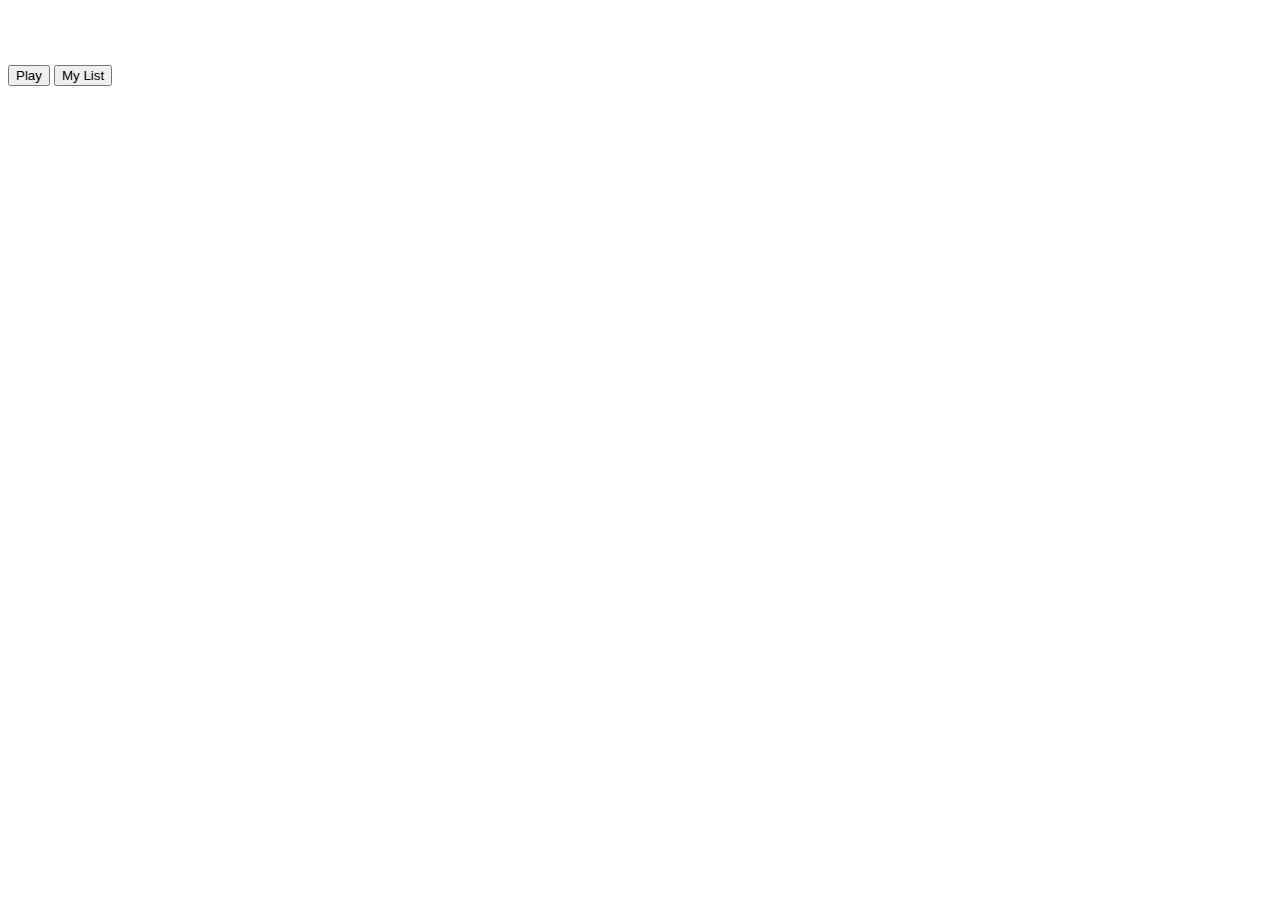
==== index.html @ 02dd474b "Add files via upload" ====
<!DOCTYPE html>
<html lang="en">
<head>
    <meta charset="UTF-8">
    <meta name="viewport" content="width=device-width, initial-scale=1.0">
    <title>Home | Netflix</title>
    <link rel="stylesheet" href="home_page.css"/>
    <script src="script2.js"></script>
</head>
<body>
    <!-- navbar -->
    <div class="nav"> 
        <div class="nav_left">
            <a href="index.html">
                <img class="nav_logo" src="./netlogo2.png" alt="">
            </a>

        </div>
        <div class="nav_right">
            <img src="./avatar.png" class="nav_avatar" alt="">
        </div>
    </div>

<!-- banner -->
<header id="banner">
    <div id="banner_contents">
        <h1 id="banner_title"></h1>
        <div id="banner_buttons">
            <button id="banner_button_play">Play</button>
            <button id="banner_button_list">My List</button>
    </div>
    <p id="banner_description"></p>
    </div>
    <div id="banner_fadeBottom"></div>
</header>
<!-- row -->
<div id="headrow">
    <div class="row">
        <h2 class="row_title"></h2>
        <div class="row_posters"></div>
    </div>
</div>

<script>
    window.addEventListener("scroll",function(){
      var nav=document.querySelector(".nav");
      nav.classList.toggle("active",window.scrollY>0);
    })
</script>
</body>
</html>
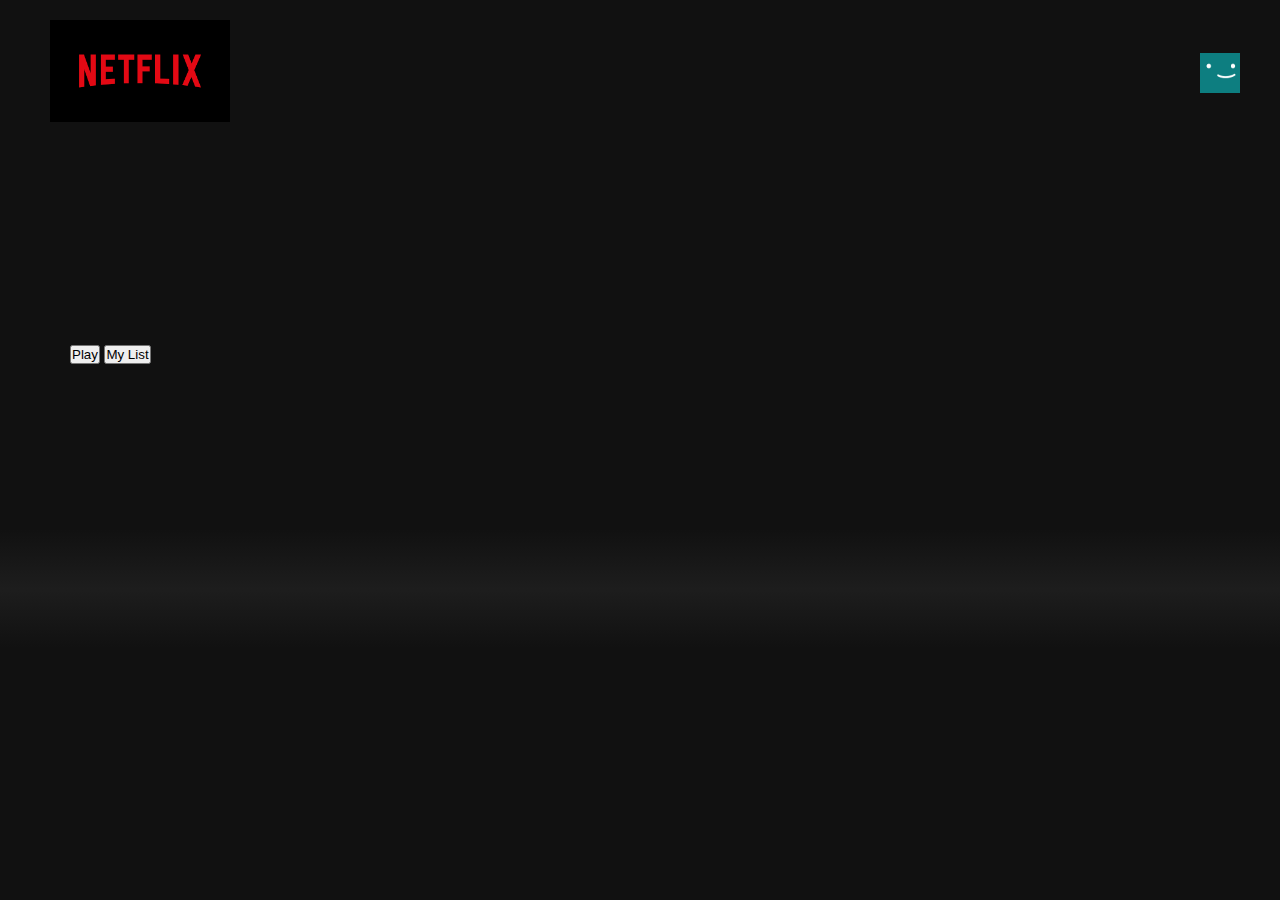
==== commit e6d67470: "Update index.html" ====
--- a/index.html
+++ b/index.html
@@ -4,20 +4,20 @@
     <meta charset="UTF-8">
     <meta name="viewport" content="width=device-width, initial-scale=1.0">
     <title>Home | Netflix</title>
-    <link rel="stylesheet" href="home_page.css"/>
-    <script src="script2.js"></script>
+    <link rel="stylesheet" href="Netflix Clone/home_page.css"/>
+    <script src="Netflix Clone/script2.js"></script>
 </head>
 <body>
     <!-- navbar -->
     <div class="nav"> 
         <div class="nav_left">
             <a href="index.html">
-                <img class="nav_logo" src="./netlogo2.png" alt="">
+                <img class="nav_logo" src="Netflix Clone/netlogo2.png" alt="">
             </a>
 
         </div>
         <div class="nav_right">
-            <img src="./avatar.png" class="nav_avatar" alt="">
+            <img src="Netflix Clone/avatar.png" class="nav_avatar" alt="">
         </div>
     </div>
 
@@ -48,4 +48,4 @@
     })
 </script>
 </body>
-</html>+</html>
--- a/Netflix Clone/home_page.css
+++ b/Netflix Clone/home_page.css
@@ -0,0 +1,152 @@
+*{
+   margin: 0;
+   padding: 0; 
+}
+body{
+    font-family: 'Netflix Sans',sans-serif;
+    background-color: #111;
+}
+
+::-webkit-scrollbar{
+    width: 7px;
+    background-color: #111;
+}
+
+::-webkit-scrollbar-thumb{
+    background-color:white;
+    border-radius: 10px;
+}
+
+.nav{
+    position: fixed;
+    top: 0;
+    padding: 20px 40px;
+    width: 100%;
+    display: flex;
+    align-items: center;
+    justify-content: space-between;
+    z-index: 1;
+    transition-timing-function: ease-in;
+    transition: all .5s;
+}
+.nav.active{
+    background-color: #111;
+}
+
+.nav_left{
+    margin-left:10px;
+}
+
+.nav_logo{
+    width: 180px
+}
+.nav_right{
+    position: fixed;
+    right: 30px;
+    display: flex;
+    margin-right: 10px;
+}
+
+.nav_avatar{
+    width: 40px;
+}
+#banner{
+    color: white;
+    object-fit: contain;
+    height: 644px;
+    background-position: center center;
+    background-size:cover;
+}
+#banner_contents{
+margin-left: 70px;
+padding-top:340px;
+height:190px;
+}
+
+#banner_title{
+    font-size:3rem;
+    font-weight: 800;
+    padding-bottom:0.3rem;
+}
+#banner_description{
+    width: 45rem;
+    line-height:1.5;
+    padding-top: 1rem;
+    font-size: .9rem;
+    max-width: 360px;
+    height: 80px;
+}
+#banner_button{
+    cursor:pointer;
+    color:white;
+    outline:none;
+    border:none;
+    font-weight: 700;
+    border-radius: .2vw;
+    padding-left: 2rem;
+    margin-top: 1rem;
+    margin-bottom: 1rem;
+    padding-right: 2rem;
+    margin-right: 1rem;
+    padding-top: .5rem;
+    background-color: rgba(51,51,51,.5);
+    padding-bottom: .5rem;
+}
+
+#banner_button:hover{
+    color:black;
+    background-color: #e6e6e6;
+    transition: all .3s;
+
+}
+
+#banner_fadeBottom{
+    height: 7.4rem;
+    background: linear-gradient(
+        180deg,
+        transparent,
+        rgba(37,37,37,.61),
+        #111
+    );
+}
+.row{
+    margin-left: 20px;
+    color: white;
+}
+.row_poster{
+    object-fit:contain;
+    width:100%;
+    max-height:120px;
+    margin-right:10px;
+    transition: transform 500ms;
+}
+
+.row_posters::-webkit-scrollbar{
+    display:none;
+}
+
+.row_posters{
+    display: flex;
+    overflow-y: hidden;
+    overflow-x:scroll;
+    padding:20px;
+}
+
+.row_poster:hover{
+    transform: scale(1.08);
+}
+.row_posterLarge,
+.row_posterLarge1,
+.row_posterLarge2{
+    object-fit: contain;
+    width: 100%;
+    max-height:250px;
+    margin-right: 20px;
+    transition: transform 500ms;
+}
+.row_posterLarge:hover,
+.row_posterLarge1:hover,
+.row_posterLarge2:hover{
+    transform:scale(1.09);
+    opacity: 1;
+}